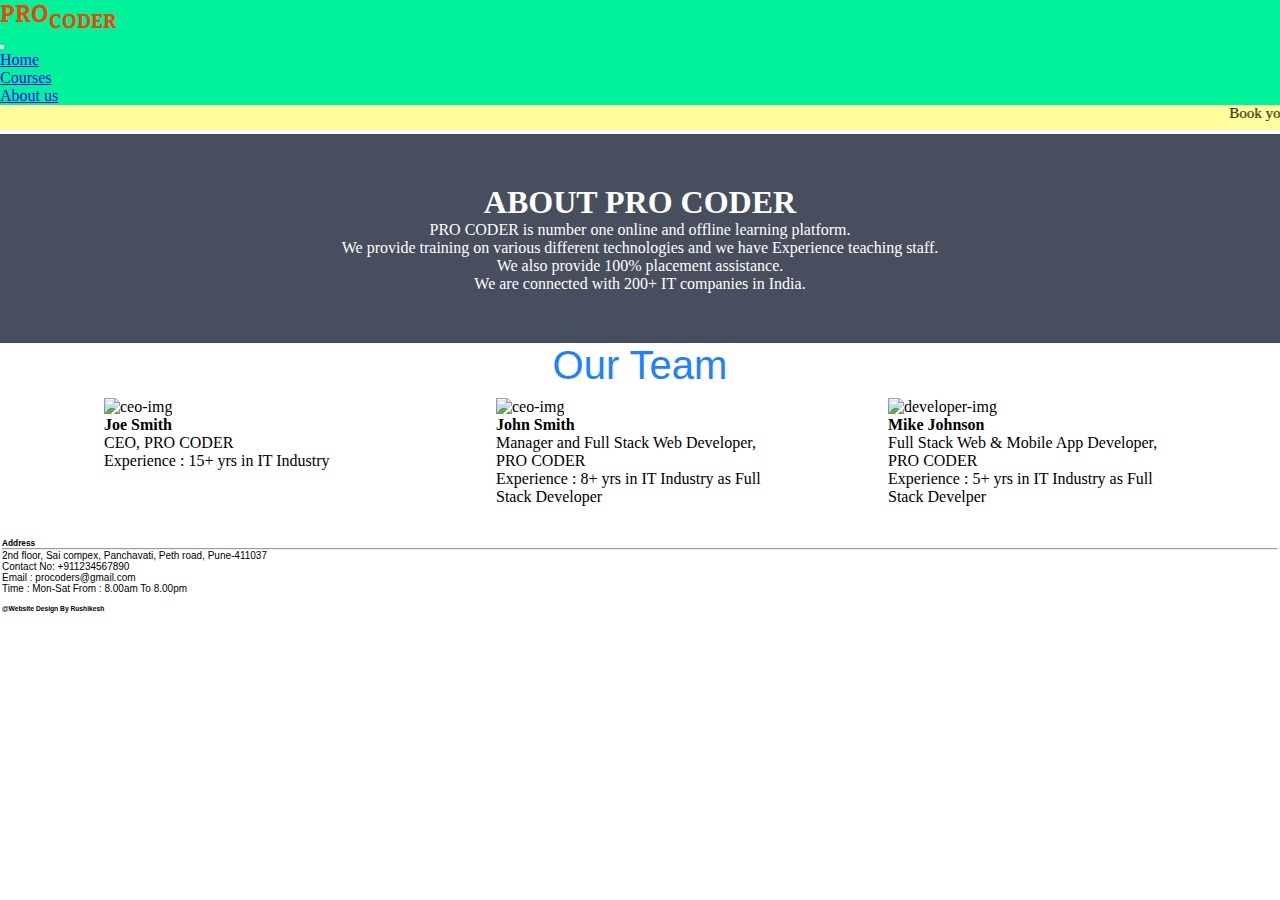
==== about.html @ a7953fdc "Add files via upload" ====
<!DOCTYPE html>
<html lang="en">
    <head>
        <title>PROCODER</title>
        <meta charset="UTF-8">
        <meta name="viewport" content="width=device-width, initial-scale=1">
        <link href="about.css" rel="stylesheet">
        <link href="https://cdn.jsdelivr.net/npm/bootstrap@5.3.0-alpha1/dist/css/bootstrap.min.css" rel="stylesheet" integrity="sha384-GLhlTQ8iRABdZLl6O3oVMWSktQOp6b7In1Zl3/Jr59b6EGGoI1aFkw7cmDA6j6gD" crossorigin="anonymous">

        <link href="https://fonts.googleapis.com/css2?family=Bitter:ital,wght@1,600&family=Dancing+Script:wght@500&family=Satisfy&display=swap" rel="stylesheet">
    </head>
    <body>
        <nav class="navbar navbar-expand-lg" >
            <div class="container-fluid">
              <h2 class="heading">PRO<sub>CODER</sub></h2>
              <button class="navbar-toggler" type="button" data-bs-toggle="collapse" data-bs-target="#navbarSupportedContent" aria-controls="navbarSupportedContent" aria-expanded="false" aria-label="Toggle navigation">
                <span class="navbar-toggler-icon"></span>
              </button>
              <div class="collapse navbar-collapse" id="navbarSupportedContent">
                <ul class="navbar-nav me-auto mb-2 mb-lg-0">
                  <li class="nav-item">
                    <a class="nav-link"  href="/">Home</a>
                  </li>
                  <li class="nav-item">
                    <a class="nav-link"   href="/courses.html">Courses</a>
                  </li>
                  <li class="nav-item">
                    <a class="nav-link"   href="/about.html">About us</a>
                  </li>
                </ul>
              </div>
            </div>
        </nav>
        <marquee width="100%" direction="left" height="25px">
          <p>Book your seat today and get 20% off on all courses. To Book your seat, contact us our team member will provide you all information regarding course you are interested in.</p>
        </marquee>


        <div class="about-section">
            <h1>ABOUT PRO CODER</h1>
            <p>PRO CODER is number one online and offline learning platform.</p>
            <p>We provide training on various different technologies and we have Experience teaching staff.</p>
            <p>We also provide 100% placement assistance.</p>
            <p>We are connected with 200+ IT companies in India.</p>
          </div>
        <div class="courses">
            Our Team
        </div>
        <div class="container-fluid inline">
            <div class="card" style="width: 18rem;">
                <img src="https://cdn-icons-png.flaticon.com/512/5003/5003094.png" class="card-img-top" alt="ceo-img">
                <div class="card-body">
                  <h4 class="card-text">Joe Smith</h4>
                  <p class="card-text">CEO, PRO CODER</p>
                  <p class="card-text">Experience : 15+ yrs in IT Industry</p>
                </div>
            </div>
            <div class="card" style="width: 18rem;">
                <img src="https://cdn-icons-png.flaticon.com/512/1995/1995446.png" class="card-img-top" alt="ceo-img">
                <div class="card-body">
                  <h4 class="card-text">John Smith</h4>
                  <p class="card-text">Manager and Full Stack Web Developer, PRO CODER</p>
                  <p class="card-text">Experience : 8+ yrs in IT Industry as Full Stack Developer</p>
                </div>
            </div>
            <div class="card" style="width: 18rem;">
                <img src="https://assets-global.website-files.com/5f15530648874c5f977e91c2/637ef1f502c0f83324cbf1ad_ABM%20College%20Web%20developer%20main.jpg" class="card-img-top" alt="developer-img">
                <div class="card-body">
                  <h4 class="card-text">Mike Johnson</h4>
                  <p class="card-text">Full Stack Web & Mobile App Developer, PRO CODER</p>
                  <p class="card-text">Experience : 5+ yrs in IT Industry as Full Stack Develper</p>
                </div>
            </div>
        </div>


        <footer class="text-center bg-dark text-white">
            <h5 class="py-2">Address</h5>
            <hr class="w-25 m-auto mb-3" />
            <p>2nd floor, Sai compex, Panchavati, Peth road, Pune-411037</p>
            <p>Contact No: +911234567890</p>
            <p>Email : procoders@gmail.com</p>
            <p>Time : Mon-Sat      From : 8.00am To 8.00pm</p>
            <br/>
            <h6>@Website Design By Rushikesh</h6>
            <br/>
        </footer>
    </body>



    <script src="https://cdn.jsdelivr.net/npm/bootstrap@5.3.0-alpha1/dist/js/bootstrap.bundle.min.js" integrity="sha384-w76AqPfDkMBDXo30jS1Sgez6pr3x5MlQ1ZAGC+nuZB+EYdgRZgiwxhTBTkF7CXvN" crossorigin="anonymous">
    </script>
</html>
---- about.css ----
*{
    box-sizing: border-box;
    padding: 0px;
    margin: 0px;
}
.navbar{
    background-color: rgba(0, 242, 155, 1);
}
a{
    cursor: pointer;
}
.heading{
    color:rgba(242, 69, 0, 1);
    font-family: 'Bitter', serif;
}
marquee{
    background-color: rgba(255, 253, 156, 1);
    font-family: 'Cormorant Garamond', serif;
    color: black;
    font-size: 15px;
}
footer{
    margin-top: 20px;
    padding: 2px;
    font-family: sans-serif;
    font-size: 10px;
}
div{
    padding: 0;
    margin: 0;
}
.about-section {
  padding: 50px;
  text-align: center;
  background-color: #474e5d;
  color: white;
}
.courses {
  font-family: "Roboto", sans-serif;
  font-size: 40px;
  display: flex;
  align-items: center;
  justify-content: center;
  color: rgb(28, 130, 255);
}
.inline {
  display: flex;
  justify-content: space-evenly;
  flex-wrap: wrap;
}
.card {
  margin: 10px 0 10px 0;
}
img {
  padding: 0;
  height: 200px;
}
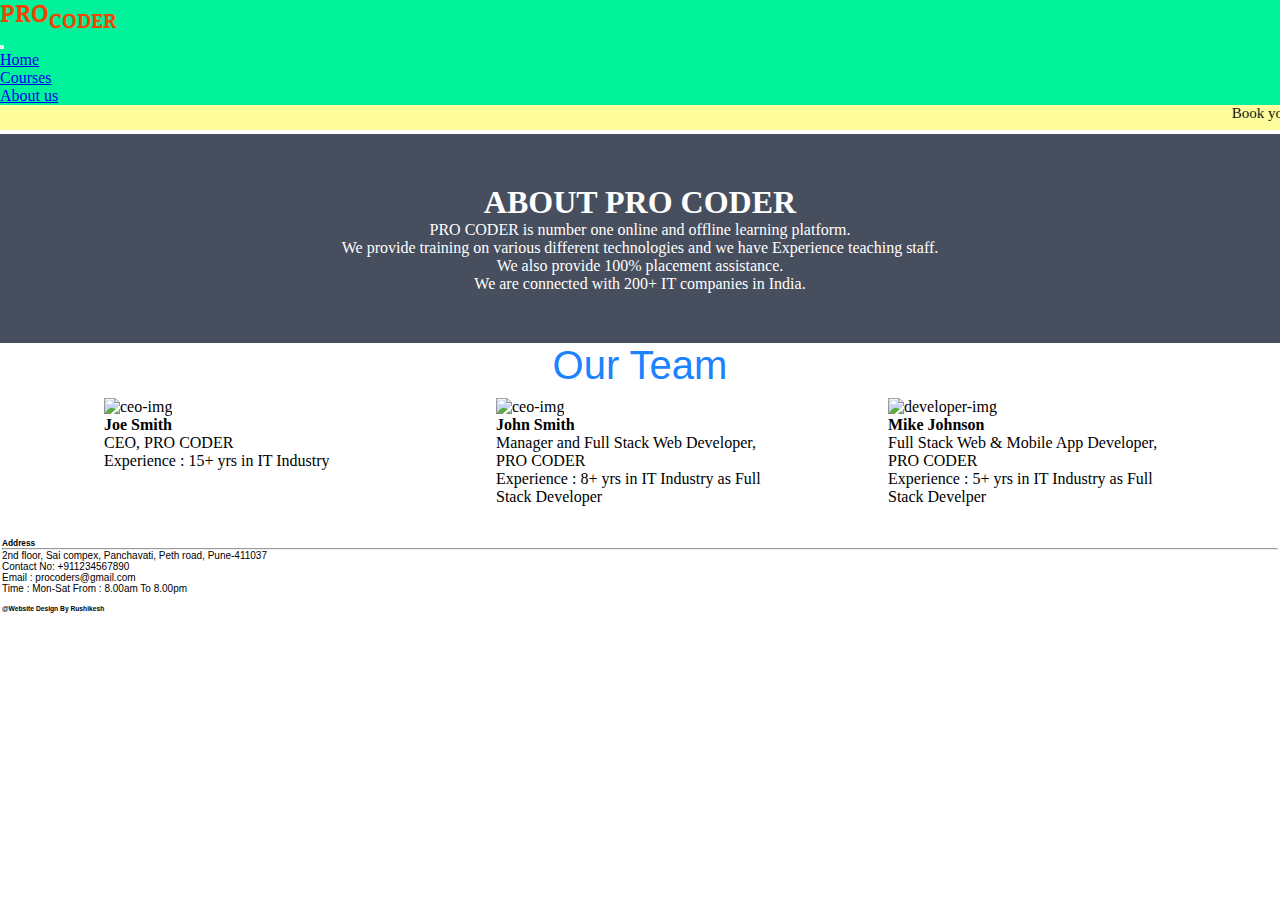
==== commit ff09a625: "Add files via upload" ====
--- a/about.html
+++ b/about.html
@@ -19,13 +19,13 @@
               <div class="collapse navbar-collapse" id="navbarSupportedContent">
                 <ul class="navbar-nav me-auto mb-2 mb-lg-0">
                   <li class="nav-item">
-                    <a class="nav-link"  href="/">Home</a>
+                    <a class="nav-link"  href="/procoder.github.io/index.html">Home</a>
                   </li>
                   <li class="nav-item">
-                    <a class="nav-link"   href="/courses.html">Courses</a>
+                    <a class="nav-link"   href="/procoder.github.io/courses.html">Courses</a>
                   </li>
                   <li class="nav-item">
-                    <a class="nav-link"   href="/about.html">About us</a>
+                    <a class="nav-link"   href="/procoder.github.io/about.html">About us</a>
                   </li>
                 </ul>
               </div>
